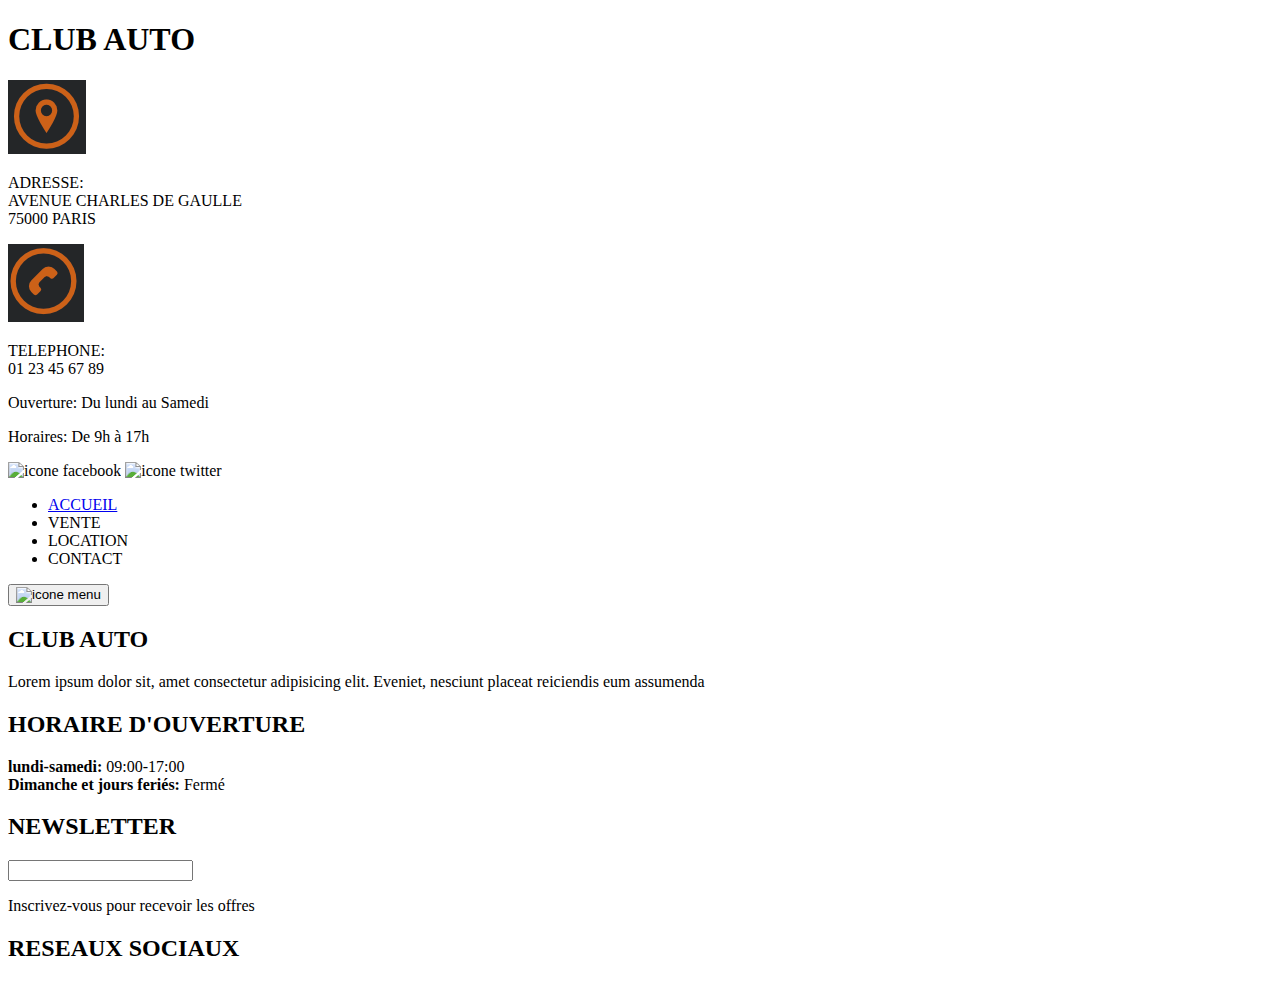
==== codeMinimum.html @ 2f99b061 "code minimum et structure html pour la page contact et la page véhicule" ====
<!DOCTYPE html>
<html>
    <head lang="fr">
        <meta charset="utf-8">
        <title>Club Auto - Accueil</title>
        <link rel="stylesheet" href="style/style.css">

    </head>

    <body>
        <header>
            <h1>CLUB AUTO</h1>
            <div id="adresse">
                <img src="media/icone-adresse.png" alt="icone position">
                <p>ADRESSE:<br>
                AVENUE CHARLES DE GAULLE<br>
                75000 PARIS</p>
            </div>

            <div id="telephone">
                <img src="media/icon-telephone.png" alt="icone telephone">
                <p>TELEPHONE:<br>
                01 23 45 67 89</p>
            </div>

            <div id="horaires">
                <p>Ouverture: Du lundi au Samedi</p>
                <p>Horaires: De 9h à 17h</p>
            </div>

            <div id="reseaux sociaux">
                <img src="media/" alt="icone facebook">
                <img src="media/" alt="icone twitter">
            </div>

            <nav>
                <ul>
                    <li><a href="index.html">ACCUEIL</a></li>
                    <li>VENTE</li>
                    <li>LOCATION</li>
                    <li>CONTACT</li>
                </ul>
            </nav>
            <button id="menuToggle"><img src="media/" alt="icone menu"></button>
        </header>

        <footer>
            <div id="conteneurFooter">
                <div class="itemFooter">
                    <h2>CLUB AUTO</h2>
                    <p>Lorem ipsum dolor sit, amet consectetur adipisicing elit.
                         Eveniet, nesciunt placeat reiciendis eum assumenda</p>
                </div>

                <div class="itemFooter">
                    <h2>HORAIRE D'OUVERTURE</h2>
                    <p><strong>lundi-samedi: </strong>09:00-17:00<br>
                    <strong>Dimanche et jours feriés:</strong> Fermé</p>
                </div>

                <div class="itemFooter">
                    <h2>NEWSLETTER</h2>
                    <input type="text" name="email" id="email">
                    <p>Inscrivez-vous pour recevoir les offres</p>
                </div>

                <div class="itemFooter">
                    <h2>RESEAUX SOCIAUX</h2>
                    
                </div>

            </div>
        </footer>

    </body>
</html>
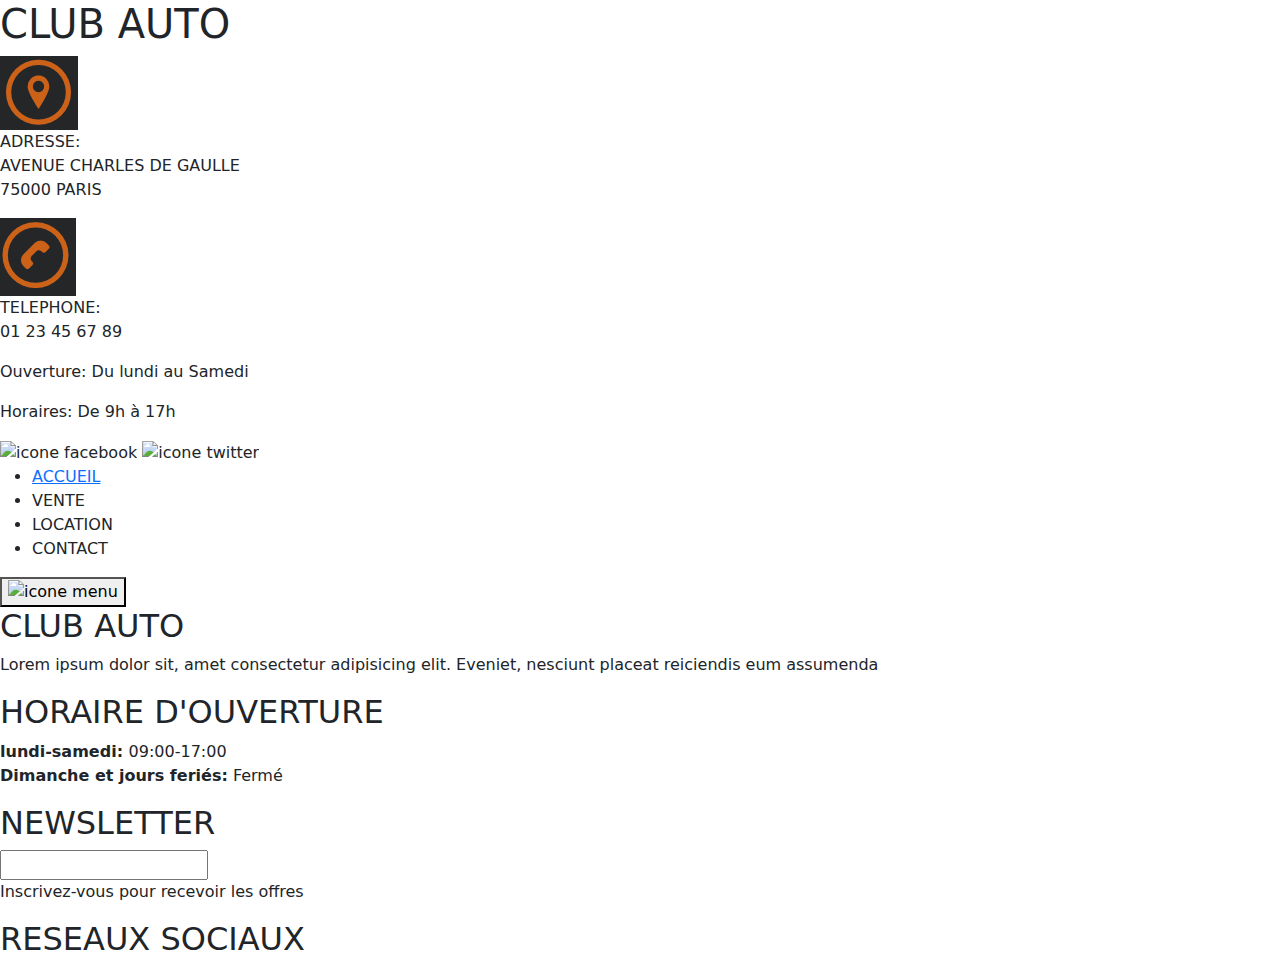
==== commit 552314b0: "bootstrap sur la page d'accueil, ajout du fichier script" ====
--- a/codeMinimum.html
+++ b/codeMinimum.html
@@ -2,7 +2,9 @@
 <html>
     <head lang="fr">
         <meta charset="utf-8">
+        <meta name="viewport" content="width=device-width, initial-scale=1">
         <title>Club Auto - Accueil</title>
+        <link rel="stylesheet" href="style/bootstrap.min.css">
         <link rel="stylesheet" href="style/style.css">
 
     </head>
--- a/style/style.css
+++ b/style/style.css
@@ -0,0 +1,5 @@
+#venteEtLocation{
+    background-image: url(../media/vehicule3.jpg) ;
+    background-size:cover ;
+    background-repeat: no-repeat;
+}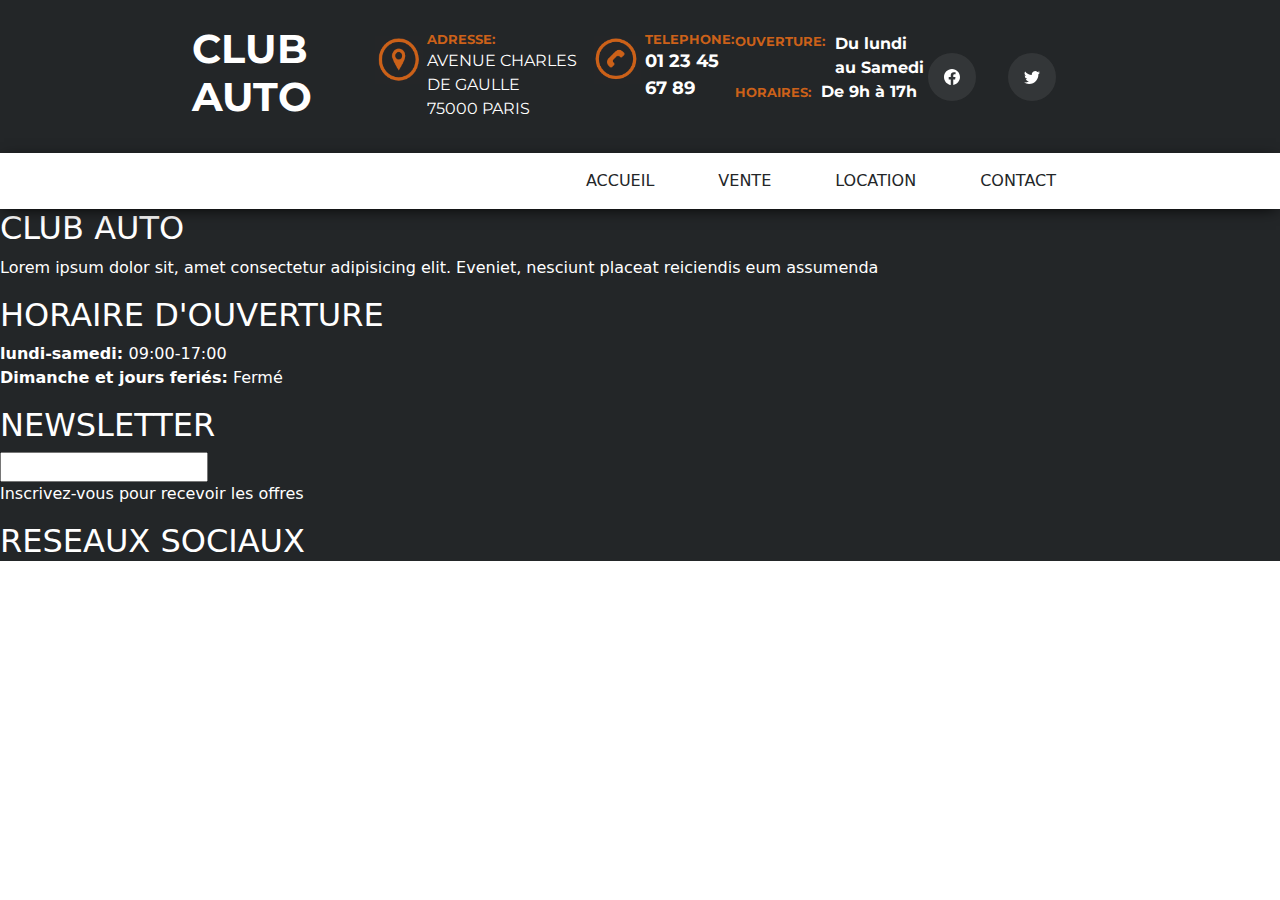
==== commit f2da54a0: "MAJ code minimum / Ajout des liens / CSS Accueil" ====
--- a/codeMinimum.html
+++ b/codeMinimum.html
@@ -4,47 +4,64 @@
         <meta charset="utf-8">
         <meta name="viewport" content="width=device-width, initial-scale=1">
         <title>Club Auto - Accueil</title>
+        <link rel="preconnect" href="https://fonts.googleapis.com">
+        <link rel="preconnect" href="https://fonts.gstatic.com" crossorigin>
+        <link href="https://fonts.googleapis.com/css2?family=Montserrat:wght@400;500;600;700;800&family=Open+Sans:wght@300;400;500&display=swap" rel="stylesheet">
         <link rel="stylesheet" href="style/bootstrap.min.css">
         <link rel="stylesheet" href="style/style.css">
+
 
     </head>
 
     <body>
         <header>
-            <h1>CLUB AUTO</h1>
-            <div id="adresse">
-                <img src="media/icone-adresse.png" alt="icone position">
-                <p>ADRESSE:<br>
-                AVENUE CHARLES DE GAULLE<br>
-                75000 PARIS</p>
+            <div id="enTete" class="d-inline-flex justify-content-around align-items-center">
+                <h1 class="d-flex align-self-center">CLUB AUTO</h1>
+                
+                <div id="adresse" class="d-flex align-self-start">
+                    <img src="media/icone-adresse.png" alt="icone position">
+                    <div>
+                        <h2>ADRESSE:</h2>
+                        <p>AVENUE CHARLES DE GAULLE<br>
+                        75000 PARIS</p>
+                    </div>
+                </div>
+
+                <div id="telephone" class="d-flex align-self-start">
+                    <img src="media/icon-telephone.png" alt="icone telephone">
+                    <div>
+                        <h2>TELEPHONE:</h2>
+                        <p><strong>01 23 45 67 89</strong></p>
+                    </div>
+                </div>
+
+                <div id="horaires" class="d-flex flex-column align-items-start align-self-start">
+                    <div class="d-flex flex-row align-self-baseline">
+                        <p><div class="indication">OUVERTURE:</div> <strong> Du lundi au Samedi</strong></p>
+                    </div>
+                    <div class="d-flex flex-row align-items-baseline">
+                        <p><div class="indication">HORAIRES:</div> <strong> De 9h à 17h </strong></p>
+                    </div>
+                </div>
+
+                <div id="reseauxSociaux" class="d-flex align-self-center">
+                    <div class="bgIcon">
+                        <img src="media/facebook.svg" alt="icone facebook">
+                    </div>
+                    <div class="bgIcon">
+                        <img src="media/twitter.svg" alt="icone twitter">
+                    </div>
+                </div>
             </div>
 
-            <div id="telephone">
-                <img src="media/icon-telephone.png" alt="icone telephone">
-                <p>TELEPHONE:<br>
-                01 23 45 67 89</p>
-            </div>
-
-            <div id="horaires">
-                <p>Ouverture: Du lundi au Samedi</p>
-                <p>Horaires: De 9h à 17h</p>
-            </div>
-
-            <div id="reseaux sociaux">
-                <img src="media/" alt="icone facebook">
-                <img src="media/" alt="icone twitter">
-            </div>
-
-            <nav>
-                <ul>
-                    <li><a href="index.html">ACCUEIL</a></li>
-                    <li>VENTE</li>
-                    <li>LOCATION</li>
-                    <li>CONTACT</li>
-                </ul>
-            </nav>
-            <button id="menuToggle"><img src="media/" alt="icone menu"></button>
         </header>
+        
+        <nav class="d-flex  justify-content-end" id="navbar">
+            <a href="index.html">ACCUEIL</a>
+            <a href="index.html">VENTE</a>
+            <a href="index.html">LOCATION</a>
+            <a href="contact.html">CONTACT</a>
+        </nav>
 
         <footer>
             <div id="conteneurFooter">
--- a/style/style.css
+++ b/style/style.css
@@ -1,5 +1,324 @@
+html{
+    overflow-x: hidden;
+}
+
+/*HEADER*/
+
+#enTete{
+    background-color: #232628;
+    color: #FFFFFF;
+    font-family: 'Montserrat', sans-serif;
+    width: 100vw;
+    padding: 1em 15%;
+
+}
+
+#enTete>h1{
+    font-family: 'Montserrat', sans-serif;
+    font-weight: 700;
+}
+
+#enTete>div>img{
+    vertical-align: middle;
+    width: 3em;
+    height: 3em;
+    margin: 4px;
+}
+
+/*HEADER: ADRESSE*/
+
+#adresse{
+    margin-top: 1em;
+}
+
+#adresse>div>h2 {
+    color: #CC6119;
+    font-weight: 700;
+    font-size: small;
+    margin-bottom: 1%;
+}
+
+/*HEADER: TELEPHONE*/
+
+#telephone{
+    margin-top: 1em;
+}
+
+#telephone>div>h2{
+    color: #CC6119;
+    font-weight: 700;
+    font-size: small;
+    margin-bottom: 1%;
+}
+
+#telephone>div>p{
+    font-size: large;
+}
+
+/*HEADER: HORAIRES*/
+
+#horaires{
+    margin-top: 1em;
+}
+
+.indication{
+    color: #CC6119;
+    font-weight: 700;
+    font-size: small;
+    margin-right: 10px;
+}
+
+/* HEADER: RESEAUX SOCIAUX */
+
+#reseauxSociaux>div>img{
+    padding: 1em;
+}
+
+.bgIcon{
+    background-color: rgba(155, 155, 155, 0.144) ;
+    border-radius: 50%;
+    margin-right: 2em;
+}
+
+/* NAV */
+
+nav{
+    background-color:rgba(255, 255, 255, 0.753);
+    box-shadow: 0px 3px 15px -4px #000000;
+    position: relative;
+    z-index: 2;
+    padding-right: 15%;
+    font-weight: 500;
+}
+nav>a{
+    color: #232628;
+    text-decoration: none;
+    padding: 1em 2em;
+}
+.active{
+    background-color: #CC6119;
+    color: #FFFFFF;
+}
+
+
+main {
+    position: relative;
+    top: -56px;
+}
+
+/* BANNIERE */
+
+#banniere {
+    background-image: url(/media/vehicule1.jpg);
+    background-repeat: no-repeat;
+    background-size: cover;
+    height: 824px;
+}
+
+#banniereTexte {
+    background-color: #232628;
+    color: #FFFFFF;
+    font-family: 'Montserrat', sans-serif;
+    font-weight: 800;
+    min-width: 100%;
+    padding: 2em 15%;
+}
+
+#banniereTexte>p:nth-child(2){
+    color: #CC6119;
+}
+
+
+/* BIENVENUE */
+
+#bienvenue{
+    padding-top: 3% 
+}
+
+#textBienvenue>h2{
+    font-family: 'Montserrat', sans-serif;
+    font-weight: 800;
+}
+
+#textBienvenue>h2>div{
+    color: #CC6119;
+}
+
+
+/* LOCATION ET ACHAT */
+
+#locationAchat {
+    background-image: url(../media/vehicule3.jpg);
+    background-size: cover;
+    min-width: 100vw;
+    min-height: 30vw;
+    padding: 3% 15%;
+
+}
+
+#locationAchat>div{
+    padding: 3em 4em;
+    
+}
+
+#locationAchat>div>h2{
+    font-family: 'Montserrat', sans-serif;
+    font-weight: 800;
+    font-size: x-large;
+}
+
+#locationAchat>div>p{
+    color: #FFFFFF;
+    font-family: 'Open Sans' , sans-serif;
+    font-weight: 500;
+    font-size: small;
+}
+
+#location{
+    background-color: #fab637ba;
+    margin: 1em;
+}
+
+#achat{
+    background-color: #ff4848d1;
+    margin: 1em;
+}
+
+
+
+/*VEHICULES RECENTS*/
+
+#vehiculesRecents{
+    background-color: #232628;
+    color: #ffffff;
+    padding: 3% 15%;
+}
+
+#vehiculesRecents>h2{
+    font-family: 'Montserrat', sans-serif;
+    font-weight: 800;
+}
+
+.hr {
+    background-color: #CC6119;
+    height: 3px;
+    width: 100%;
+    margin-top: 1%;
+}
+
+#conteneurVehiculesRecents{
+    padding-top: 3%;
+}
+
+.vehiculeCard>div{
+    background-color: #474747;
+    padding: 5%;
+    margin-top: 3%; 
+}
+
+.vehiculeCard>div>div>h3{
+    width: 50%;
+}
+
+.vehiculeCard>div>div>input{
+    background-color: #6C98E1;
+    color: #FFFFFF;
+    font-family: 'Montserrat', sans-serif;
+    font-weight: 700;
+    font-size: small;
+    border: none;
+    padding: 2%;
+    height: 30%;
+}
+
+.hrWhite{
+    background-color: #FFFFFF;
+    height: 1px;
+    width: 100%;
+    margin-top: 5%;
+    opacity: 0.25;
+}
+/*POURQUOI NOUS CHOISIR*/
+
+#nousChoisir{
+    padding: 3% 15%;
+}
+
+#nousChoisir>h2{
+    font-family: 'Montserrat', sans-serif;
+    font-weight: 700;
+}
+
+#conteneurChoix{
+    padding: 4% 0;
+}
+
+#conteneurChoix>img{
+    height: 60px;
+    width: auto;
+}
+
+.itemChoix>h3{
+    font-family: 'Montserrat', sans-serif;
+    font-weight: 700;
+    font-size: medium;
+}
+
+.itemChoix>p{
+    font-family: 'Open Sans' , sans-serif;
+    font-weight: 500;
+    font-size: small;
+}
+
+#contact{
+    background-color: #6C98E1;
+    color: #FFFFFF;
+    font-family: 'Montserrat', sans-serif;
+    font-weight: 700;
+    font-size: small;
+    border: none;
+    border-radius: 3px;
+    padding: 1% 2%;
+}
+
+/*VENTE ET LOCATION*/
+
 #venteEtLocation{
     background-image: url(../media/vehicule3.jpg) ;
     background-size:cover ;
     background-repeat: no-repeat;
+    min-width: 100vw;
+    min-height: 30vw;
+    padding: 3% 15%;
+}
+
+#venteEtLocation>div {
+    background-color: #fab637ba;
+    color: #ffffff;
+    margin: 3em;
+    padding: 3% 6%;
+}
+
+#venteEtLocation>div>:first-child{
+    color: #232628;
+    padding-top: 4%;
+}
+
+#venteEtLocation>div>h2{
+    font-family: 'Montserrat', sans-serif;
+    font-weight: 800;
+}
+
+#venteEtLocation>div>p{
+    color: #232628;
+    font-family: 'Open Sans' , sans-serif;
+    font-weight: 500;
+    font-size: medium;
+}
+
+/*FOOTER*/
+
+footer{
+    background-color: #232628;
+    color: #ffffff;
 }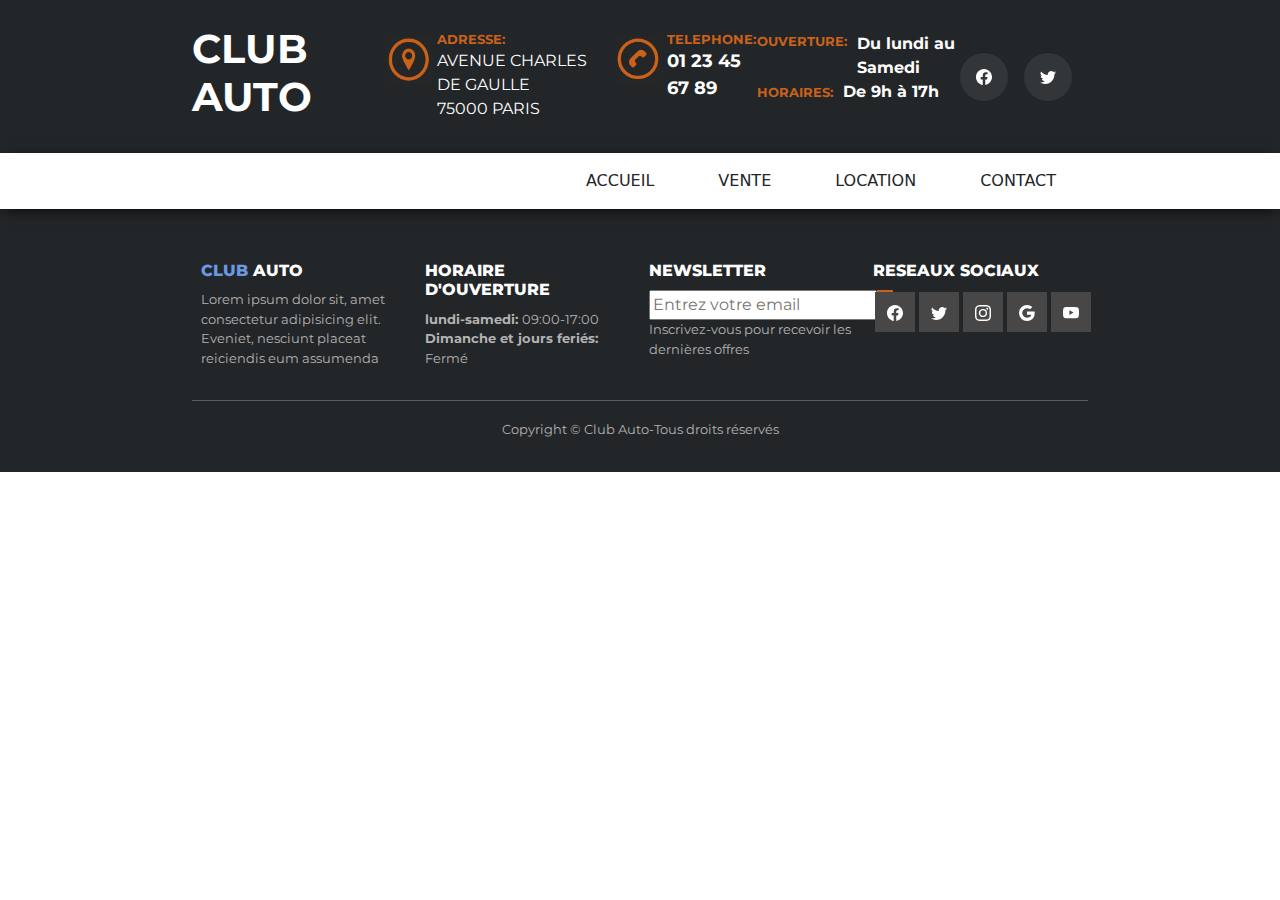
==== commit 782ca5cb: "Ajout icone footer / CSS Footer / CSS Vehicule details" ====
--- a/codeMinimum.html
+++ b/codeMinimum.html
@@ -63,32 +63,57 @@
             <a href="contact.html">CONTACT</a>
         </nav>
 
-        <footer>
-            <div id="conteneurFooter">
-                <div class="itemFooter">
-                    <h2>CLUB AUTO</h2>
+        <footer >
+            <div id="conteneurFooter" class="d-inline-flex justify-content-around align-items-center">
+                <div id="footerClubAuto" class="itemFooter d-flex flex-column align-self-start">
+                    <h2 class="d-flex flex-row"><div> CLUB&nbsp;</div> AUTO</h2>
                     <p>Lorem ipsum dolor sit, amet consectetur adipisicing elit.
                          Eveniet, nesciunt placeat reiciendis eum assumenda</p>
                 </div>
 
-                <div class="itemFooter">
+                <div id="footerOuverture" class="itemFooter d-flex flex-column align-self-start">
                     <h2>HORAIRE D'OUVERTURE</h2>
                     <p><strong>lundi-samedi: </strong>09:00-17:00<br>
                     <strong>Dimanche et jours feriés:</strong> Fermé</p>
                 </div>
 
-                <div class="itemFooter">
+                <div id="newsletter" class="itemFooter d-flex flex-column align-self-start">
                     <h2>NEWSLETTER</h2>
-                    <input type="text" name="email" id="email">
-                    <p>Inscrivez-vous pour recevoir les offres</p>
+                    <div id="newsletterMail" class="d-flex flex-row">
+                        <input type="text" name="email" id="email" placeholder="Entrez votre email">
+                        <div class="d-flex">
+                            <img src="media/rss-fill.svg" alt="icone rss" id="iconRSS">
+                        </div>
+                    </div>
+                    
+                    <p>Inscrivez-vous pour recevoir les<br/> dernières offres</p>
                 </div>
 
-                <div class="itemFooter">
+                <div id="footerRS" class="itemFooter d-flex flex-column align-self-start">
                     <h2>RESEAUX SOCIAUX</h2>
-                    
+
+                    <div class="container d-flex justify-content-start ">
+                        <button type="button" class="col-2 ">
+                            <img src="media/facebook.svg" alt="icone facebook">
+                        </button> 
+                        <button type="button" class="col-2">
+                            <img src="media/twitter.svg" alt="icone twitter">
+                        </button> 
+                        <button type="button" class="col-2">
+                            <img src="media/instagram.svg" alt="icone instagram">
+                        </button> 
+                        <button type="button" class="col-2">
+                            <img src="media/google.svg" alt="icone googleplus">
+                        </button> 
+                        <button type="button" class="col-2">
+                            <img src="media/youtube.svg" alt="icone youtube">
+                        </button> 
+                    </div>
                 </div>
 
             </div>
+            <hr/>
+            <p class="d-inline-flex justify-content-around align-items-center">Copyright &copy; Club Auto-Tous droits réservés</p>
         </footer>
 
     </body>
--- a/style/style.css
+++ b/style/style.css
@@ -2,7 +2,12 @@
     overflow-x: hidden;
 }
 
-/*HEADER*/
+main{
+    max-width: 100% !important;
+    padding: 0 !important;
+}
+
+/*////////// HEADER //////////*/
 
 #enTete{
     background-color: #232628;
@@ -25,7 +30,7 @@
     margin: 4px;
 }
 
-/*HEADER: ADRESSE*/
+/*////////// HEADER: ADRESSE //////////*/
 
 #adresse{
     margin-top: 1em;
@@ -38,7 +43,7 @@
     margin-bottom: 1%;
 }
 
-/*HEADER: TELEPHONE*/
+/*///////// /HEADER: TELEPHONE //////////*/
 
 #telephone{
     margin-top: 1em;
@@ -55,7 +60,7 @@
     font-size: large;
 }
 
-/*HEADER: HORAIRES*/
+/*////////// HEADER: HORAIRES //////////*/
 
 #horaires{
     margin-top: 1em;
@@ -68,7 +73,7 @@
     margin-right: 10px;
 }
 
-/* HEADER: RESEAUX SOCIAUX */
+/*////////// HEADER: RESEAUX SOCIAUX //////////*/
 
 #reseauxSociaux>div>img{
     padding: 1em;
@@ -77,10 +82,10 @@
 .bgIcon{
     background-color: rgba(155, 155, 155, 0.144) ;
     border-radius: 50%;
-    margin-right: 2em;
-}
-
-/* NAV */
+    margin-right: 1em;
+}
+
+/*////////// NAV //////////*/
 
 nav{
     background-color:rgba(255, 255, 255, 0.753);
@@ -106,7 +111,77 @@
     top: -56px;
 }
 
-/* BANNIERE */
+/*////////// FOOTER //////////*/
+
+footer{
+    background-color: #232628;
+    color: #FFFFFF;
+    font-family: 'Montserrat', sans-serif;
+    width: 100vw;
+    padding: 1em 15%;
+}
+
+footer>div>div>h2{
+    font-family: 'Montserrat', sans-serif;
+    font-weight: 800;
+    font-size: medium;
+    padding-bottom: 1%;
+}
+
+#conteneurFooter{
+    padding-top: 4%;
+}
+
+#footerClubAuto{
+    width: 25%;
+}
+
+.itemFooter{
+    width: 25%;
+    padding:0 1%;
+}
+
+#footerClubAuto>h2>div{
+    color: #6C98E1;
+}
+
+#conteneurFooter>div>p{
+    color:#b3b3b3 ;
+    font-size: small;
+}
+
+footer>p{
+    color:#b3b3b3 ;
+    font-size: small;
+    width: 100%;
+}
+
+#newsletterMail>div{
+    background-color: #CC6119;
+    width: 30px;
+}
+#iconRSS{
+    padding: 20%;
+}
+
+#footerRS>div{
+    padding: 0;
+}
+
+#footerRS>div>button{
+    width: fit-content;
+    border: none;
+    margin: 1%;
+    background-color: #474747;
+    width: 40px;
+    height: 40px;
+} 
+
+#footerRS>div>button>img{
+    padding: 0;
+}
+
+/*////////// BANNIERE //////////*/
 
 #banniere {
     background-image: url(/media/vehicule1.jpg);
@@ -129,10 +204,10 @@
 }
 
 
-/* BIENVENUE */
+/*////////// BIENVENUE //////////*/
 
 #bienvenue{
-    padding-top: 3% 
+    padding: 3% 0 0 ;
 }
 
 #textBienvenue>h2{
@@ -144,15 +219,41 @@
     color: #CC6119;
 }
 
-
-/* LOCATION ET ACHAT */
+#textBienvenue>p{
+    font-family: 'Open Sans' , sans-serif;
+    font-weight: 500;
+    font-size: medium;
+}
+
+
+#textAuto{
+    padding: 4% 0;
+}
+
+#textAuto>div>h2{
+    font-family: 'Montserrat', sans-serif;
+    font-weight: 800;
+}
+
+#textAuto>div>p{
+    font-family: 'Open Sans' , sans-serif;
+    font-weight: 500;
+    font-size: medium;
+}
+
+li{
+    list-style: none;
+}
+
+
+/*////////// LOCATION ET ACHAT //////////*/
 
 #locationAchat {
     background-image: url(../media/vehicule3.jpg);
     background-size: cover;
     min-width: 100vw;
     min-height: 30vw;
-    padding: 3% 15%;
+    padding: 3% 18%;
 
 }
 
@@ -171,7 +272,7 @@
     color: #FFFFFF;
     font-family: 'Open Sans' , sans-serif;
     font-weight: 500;
-    font-size: small;
+    font-size: medium;
 }
 
 #location{
@@ -186,7 +287,7 @@
 
 
 
-/*VEHICULES RECENTS*/
+/*////////// VEHICULES RECENTS //////////*/
 
 #vehiculesRecents{
     background-color: #232628;
@@ -207,7 +308,11 @@
 }
 
 #conteneurVehiculesRecents{
-    padding-top: 3%;
+    padding: 3% 0;
+}
+
+.vehiculeCard{
+    padding: 0;
 }
 
 .vehiculeCard>div{
@@ -238,10 +343,10 @@
     margin-top: 5%;
     opacity: 0.25;
 }
-/*POURQUOI NOUS CHOISIR*/
+/*////////// POURQUOI NOUS CHOISIR //////////*/
 
 #nousChoisir{
-    padding: 3% 15%;
+    padding: 3% 0;
 }
 
 #nousChoisir>h2{
@@ -267,7 +372,7 @@
 .itemChoix>p{
     font-family: 'Open Sans' , sans-serif;
     font-weight: 500;
-    font-size: small;
+    font-size: medium;
 }
 
 #contact{
@@ -275,13 +380,13 @@
     color: #FFFFFF;
     font-family: 'Montserrat', sans-serif;
     font-weight: 700;
-    font-size: small;
+    font-size: medium;
     border: none;
     border-radius: 3px;
     padding: 1% 2%;
 }
 
-/*VENTE ET LOCATION*/
+/*////////// VENTE ET LOCATION //////////*/
 
 #venteEtLocation{
     background-image: url(../media/vehicule3.jpg) ;
@@ -295,7 +400,7 @@
 #venteEtLocation>div {
     background-color: #fab637ba;
     color: #ffffff;
-    margin: 3em;
+    margin: 4em;
     padding: 3% 6%;
 }
 
@@ -316,9 +421,68 @@
     font-size: medium;
 }
 
-/*FOOTER*/
-
-footer{
+/*////////// PAGE CONTACT //////////*/
+
+#sectionFormulaire{
+    background-image: url(../media/vehicule3.jpg) ;
+    background-size:cover ;
+    background-repeat: no-repeat;
+    min-width: 100vw;
+    min-height: 30vw;
+    padding: 3% 15%;
+}
+
+#conteneurFormulaire{
+    background-color: #FFFFFF;
+    padding: 5% 6%;
+    box-shadow: -2px 1px 13px 0px rgba(0,0,0,0.75);
+}
+
+#conteneurFormulaire>h1{
+    font-family: 'Montserrat', sans-serif;
+    font-weight: 800;
+    
+}
+
+#formContact{
+    padding: 0;
+}
+
+#formContact>div>input{
+    border: none;
+    background-color: #e7e7e7;
+    padding: 3% 6%;
+}
+
+#formContact>div>textarea{
+    border: none;
+    background-color: #e7e7e7;
+    padding: 3% 6%;
+}
+
+#formContact>div>label{
+    padding-top: 8%;
+}
+
+#message{
+    height: 100%;
+}
+
+#btnsubmit{
+    background-color: #6C98E1;
+    color: #FFFFFF;
+    font-family: 'Montserrat', sans-serif;
+    font-weight: 700;
+    font-size: medium;
+    border: none;
+    border-radius: 3px;
+    padding: 1% 2%;
+    margin-top: 2%;
+}
+
+/*////////// PAGE DETAILS VEHICULE //////////*/
+
+#listeOnglet{
     background-color: #232628;
     color: #ffffff;
 }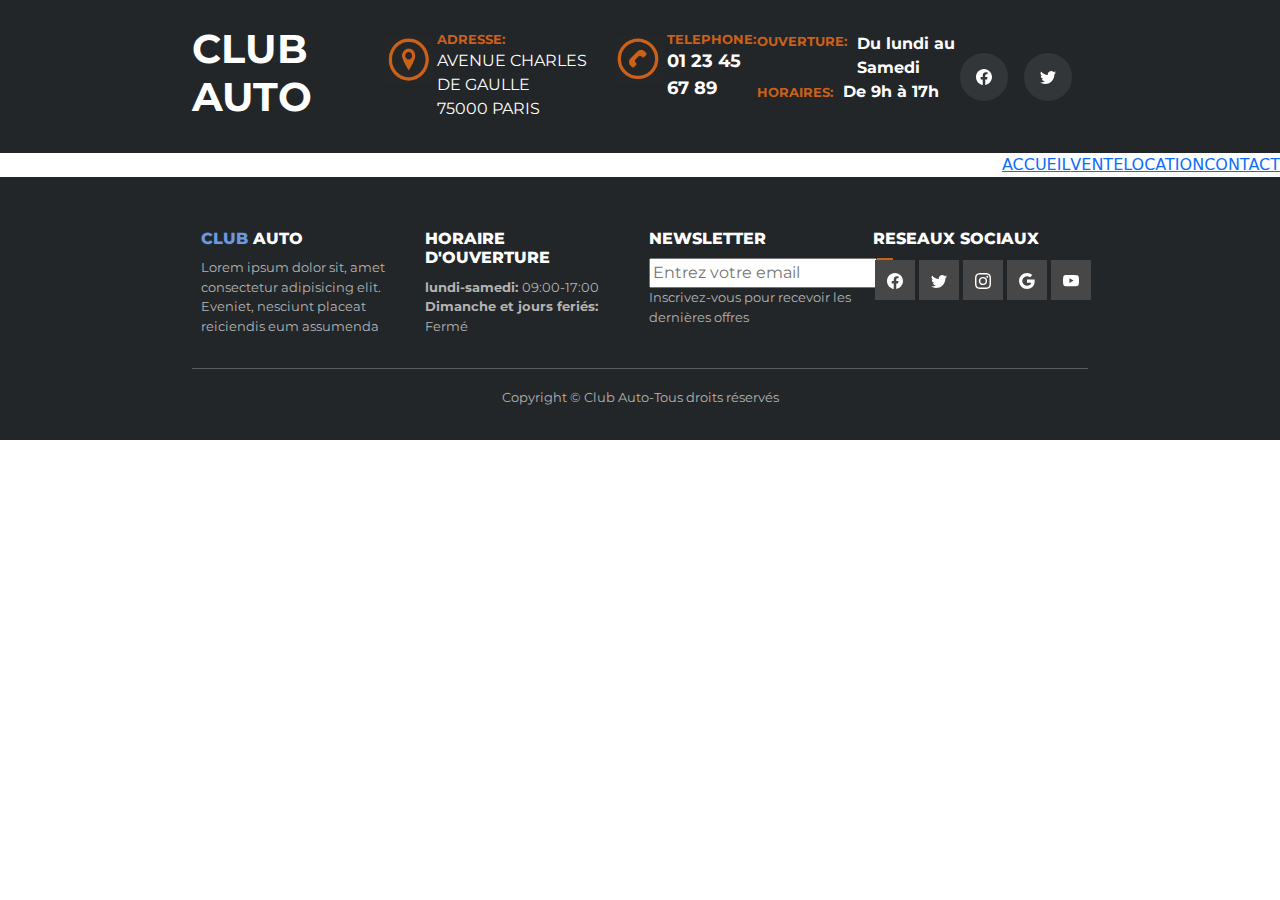
==== commit fb25e387: "version responsive de toutes les pages sauf menu" ====
--- a/codeMinimum.html
+++ b/codeMinimum.html
@@ -7,18 +7,19 @@
         <link rel="preconnect" href="https://fonts.googleapis.com">
         <link rel="preconnect" href="https://fonts.gstatic.com" crossorigin>
         <link href="https://fonts.googleapis.com/css2?family=Montserrat:wght@400;500;600;700;800&family=Open+Sans:wght@300;400;500&display=swap" rel="stylesheet">
+        <link rel="stylesheet" href="style/style.css">
+        <link rel="stylesheet" href="style/mediaqueries.css">
         <link rel="stylesheet" href="style/bootstrap.min.css">
-        <link rel="stylesheet" href="style/style.css">
 
 
     </head>
 
     <body>
         <header>
-            <div id="enTete" class="d-inline-flex justify-content-around align-items-center">
-                <h1 class="d-flex align-self-center">CLUB AUTO</h1>
+            <div id="enTete" class="d-flex justify-content-around align-items-center ">
+                <h1 class="d-none d-xl-flex align-self-center ">CLUB AUTO</h1>
                 
-                <div id="adresse" class="d-flex align-self-start">
+                <div id="adresse" class="d-none d-xl-flex align-self-start ">
                     <img src="media/icone-adresse.png" alt="icone position">
                     <div>
                         <h2>ADRESSE:</h2>
@@ -35,7 +36,7 @@
                     </div>
                 </div>
 
-                <div id="horaires" class="d-flex flex-column align-items-start align-self-start">
+                <div id="horaires" class="d-none d-xl-flex flex-column align-items-start align-self-start">
                     <div class="d-flex flex-row align-self-baseline">
                         <p><div class="indication">OUVERTURE:</div> <strong> Du lundi au Samedi</strong></p>
                     </div>
@@ -44,7 +45,7 @@
                     </div>
                 </div>
 
-                <div id="reseauxSociaux" class="d-flex align-self-center">
+                <div id="reseauxSociaux" class="d-none d-xl-flex d-flex align-self-center">
                     <div class="bgIcon">
                         <img src="media/facebook.svg" alt="icone facebook">
                     </div>
@@ -64,7 +65,7 @@
         </nav>
 
         <footer >
-            <div id="conteneurFooter" class="d-inline-flex justify-content-around align-items-center">
+            <div id="conteneurFooter" class="d-lg-flex flex-lg-row flex-column justify-content-around align-items-center">
                 <div id="footerClubAuto" class="itemFooter d-flex flex-column align-self-start">
                     <h2 class="d-flex flex-row"><div> CLUB&nbsp;</div> AUTO</h2>
                     <p>Lorem ipsum dolor sit, amet consectetur adipisicing elit.
--- a/style/style.css
+++ b/style/style.css
@@ -85,7 +85,7 @@
     margin-right: 1em;
 }
 
-/*////////// NAV //////////*/
+/*////////// NAV //////////
 
 nav{
     background-color:rgba(255, 255, 255, 0.753);
@@ -111,7 +111,7 @@
     top: -56px;
 }
 
-/*////////// FOOTER //////////*/
+////////// FOOTER //////////*/
 
 footer{
     background-color: #232628;
@@ -192,15 +192,15 @@
 
 #banniereTexte {
     background-color: #232628;
-    color: #FFFFFF;
+    color: #CC6119;
     font-family: 'Montserrat', sans-serif;
     font-weight: 800;
     min-width: 100%;
     padding: 2em 15%;
 }
 
-#banniereTexte>p:nth-child(2){
-    color: #CC6119;
+#banniereTexte>p>strong>span{
+    color: #FFFFFF;
 }
 
 
@@ -210,12 +210,16 @@
     padding: 3% 0 0 ;
 }
 
+#textBienvenue{
+    padding-left: 3%;
+}
+
 #textBienvenue>h2{
     font-family: 'Montserrat', sans-serif;
     font-weight: 800;
 }
 
-#textBienvenue>h2>div{
+#textBienvenue>h2>span{
     color: #CC6119;
 }
 
@@ -228,6 +232,10 @@
 
 #textAuto{
     padding: 4% 0;
+}
+
+#textAuto>div{
+    padding-right:3% ;
 }
 
 #textAuto>div>h2{
@@ -358,9 +366,10 @@
     padding: 4% 0;
 }
 
-#conteneurChoix>img{
+#conteneurChoix>div>img{
     height: 60px;
     width: auto;
+    padding: 0 5%;
 }
 
 .itemChoix>h3{
@@ -448,41 +457,128 @@
     padding: 0;
 }
 
+#formContact>div{
+    padding: 0 2%;
+}
+
 #formContact>div>input{
     border: none;
     background-color: #e7e7e7;
     padding: 3% 6%;
 }
 
-#formContact>div>textarea{
+#formContact>div>div>textarea{
     border: none;
     background-color: #e7e7e7;
     padding: 3% 6%;
+    height: 130px;
 }
 
 #formContact>div>label{
     padding-top: 8%;
 }
 
+#formContact>div>div>label{
+    padding-top: 8%;
+}
+
+#formMessage{
+    width: 100%;
+}
+
 #message{
     height: 100%;
 }
 
-#btnsubmit{
+#btnsubmit {
     background-color: #6C98E1;
     color: #FFFFFF;
     font-family: 'Montserrat', sans-serif;
     font-weight: 700;
-    font-size: medium;
-    border: none;
+    font-size: small;
     border-radius: 3px;
-    padding: 1% 2%;
+    padding: 5% 6%;
     margin-top: 2%;
+    width: 40%;
+    border-top:none;
+    border-left: none;
+    border-right: none;
+    border-bottom: 2px solid #0054d3;
+    
 }
 
 /*////////// PAGE DETAILS VEHICULE //////////*/
 
-#listeOnglet{
+#ficheProduit{
+    top: 0;
+    font-family: 'Open Sans' , sans-serif;
+    font-weight: 500;
+}
+
+#filAriane{
+    color:#7e7e7e;
+    padding: 1%;
+}
+
+#visuelProduit>h1{
+    font-family: 'Montserrat', sans-serif;
+    font-weight: 700;
+}
+
+#listeOnglet {
     background-color: #232628;
     color: #ffffff;
+    margin-top: 3%;
+    margin-bottom: 2%;
+    font-family: 'Montserrat', sans-serif;
+    font-weight: 800;
+    font-size: medium;
+    height: 60px;
+    padding: 0 1%;
+    
+}
+
+#description>p{
+    padding: 1% 0 0;
+}
+
+#listeOnglet>button{
+    border: none;
+    background-color: transparent;
+    color: #FFFFFF;
+    padding: 0 3%;
+    font-family: 'Montserrat', sans-serif;
+    font-weight: 700;
+    
+}
+
+.ongletActif{
+    background-color: #FFFFFF !important ; 
+    color: #000000 !important;
+    border-top: 5px solid #CC6119 !important;
+    margin-top: -5px;
+}
+
+#rectangleOrange {
+    background-color: #CC6119;
+    width: 5px;
+}
+
+#textImportant{
+    padding-left: 4%;
+    color:#7e7e7e;
+}
+
+#option{
+    padding: 1% 0 2%;
+}
+
+#option>h2{
+    font-family: 'Montserrat', sans-serif;
+    font-weight: 800;
+    padding-bottom: 1%;
+}
+
+ul{
+    padding-left: 0 !important;
 }--- a/style/mediaqueries.css
+++ b/style/mediaqueries.css
@@ -0,0 +1,87 @@
+@media (max-width: 1200px) { 
+
+main{
+    top: 0;
+    overflow: hidden;
+}
+
+
+
+/*////////// BANNIERE //////////*/
+
+#banniere {
+    background-image: none;
+    height: 100%;
+}
+
+/*////////// BIENVENUE //////////*/
+#bienvenue{
+    padding:10%;
+}
+
+#bienvenue>div>img{
+    width: 100%;
+}
+#textBienvenue{
+    width: 100%;
+}
+
+#textAuto{
+    width: 100%;
+}
+
+#textAuto>div>img{
+    width: 100%;
+}
+
+#locationAchat{
+    padding: 0;
+}
+#venteEtLocation {
+    padding: 5% 0; 
+    width: 100%;
+}
+#venteEtLocation>div {
+   
+    margin: 0;
+}
+
+#nousChoisir {
+    padding: 10% 0;
+}
+
+#conteneurChoix {
+    padding: 8% 14% 8% 8%;
+}
+
+#btnsubmit{
+    width: 70%;
+    margin-top: 10%;
+}
+
+/*////////// PAGE DETAILS VEHICULE //////////*/
+
+#listeOnglet{
+    height: 100%;
+}
+
+#listeOnglet>button{
+    padding: 3% 0;
+}
+
+#footerClubAuto{
+    width: 100%;
+}
+
+#footerOuverture{
+    width: 100%;
+}
+
+#newsletter{
+    width: 100%;
+}
+
+#footerRS{
+    width: 100%;
+}
+}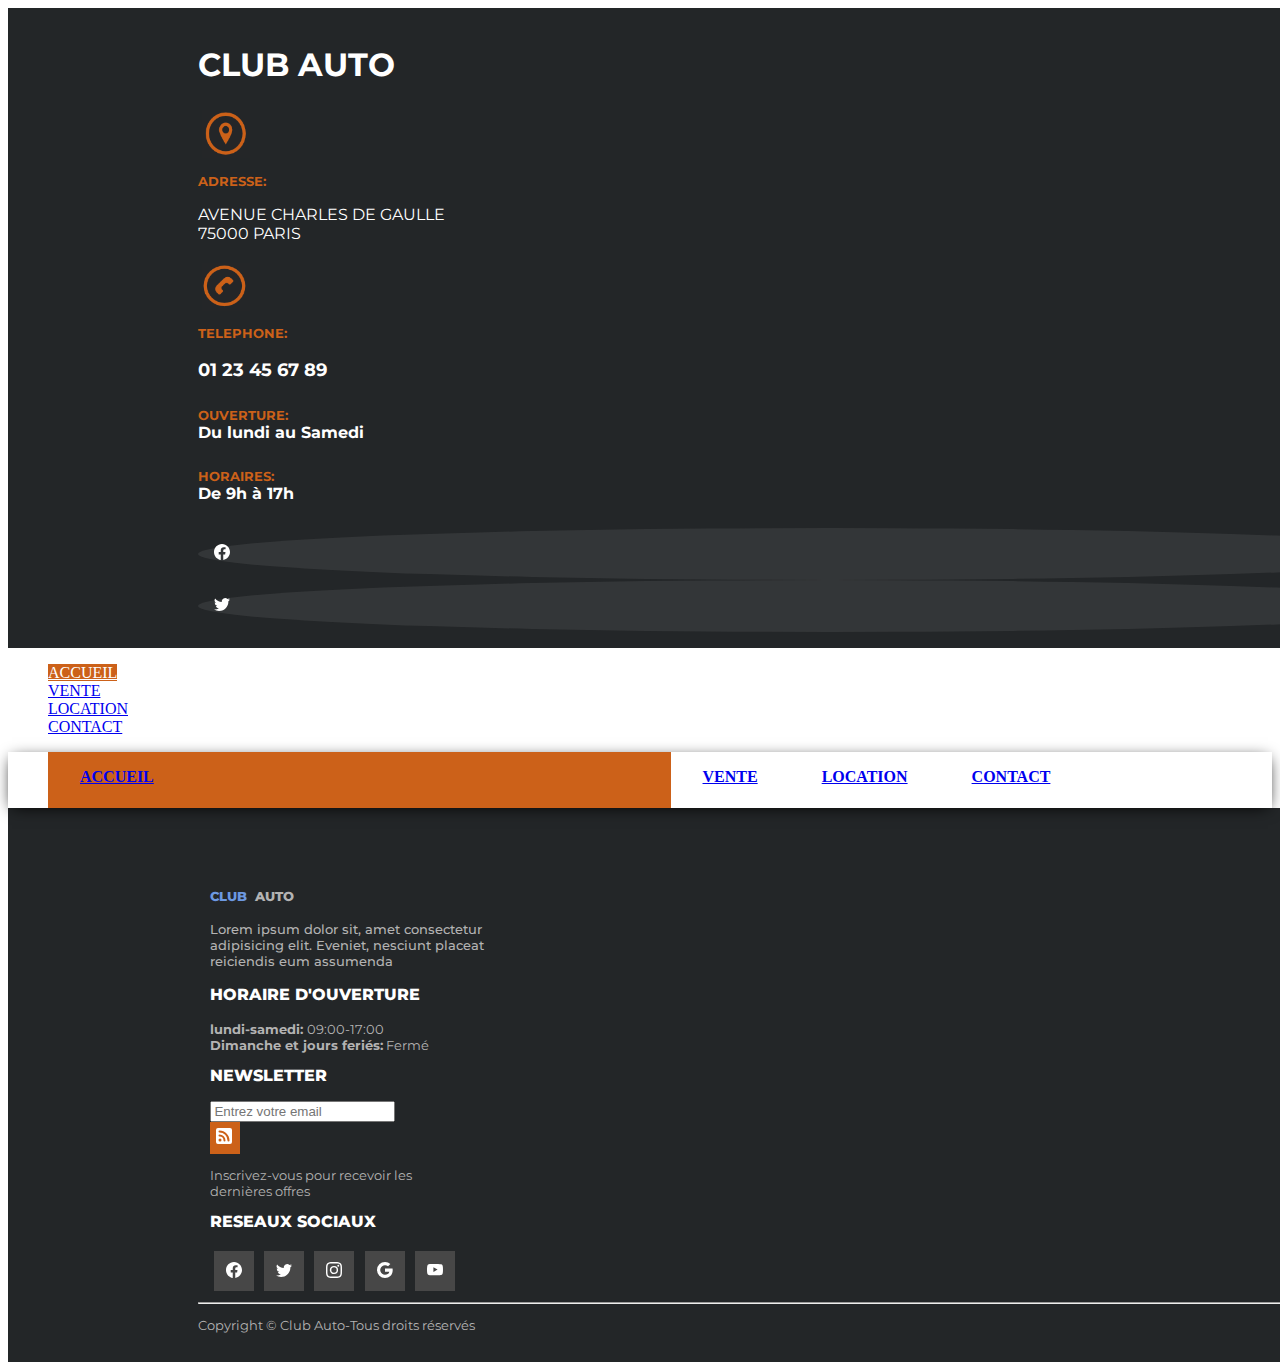
==== commit d57ca572: "correction header et footer responsive" ====
--- a/codeMinimum.html
+++ b/codeMinimum.html
@@ -1,17 +1,15 @@
 <!DOCTYPE html>
-<html>
-    <head lang="fr">
+<html lang="fr">
+    <head >
         <meta charset="utf-8">
         <meta name="viewport" content="width=device-width, initial-scale=1">
         <title>Club Auto - Accueil</title>
         <link rel="preconnect" href="https://fonts.googleapis.com">
         <link rel="preconnect" href="https://fonts.gstatic.com" crossorigin>
         <link href="https://fonts.googleapis.com/css2?family=Montserrat:wght@400;500;600;700;800&family=Open+Sans:wght@300;400;500&display=swap" rel="stylesheet">
+        <link href="https://cdn.jsdelivr.net/npm/bootstrap@5.2.3/dist/css/bootstrap.min.css" rel="stylesheet" integrity="sha384-rbsA2VBKQhggwzxH7pPCaAqO46MgnOM80zW1RWuH61DGLwZJEdK2Kadq2F9CUG65" crossorigin="anonymous">
         <link rel="stylesheet" href="style/style.css">
         <link rel="stylesheet" href="style/mediaqueries.css">
-        <link rel="stylesheet" href="style/bootstrap.min.css">
-
-
     </head>
 
     <body>
@@ -57,17 +55,33 @@
 
         </header>
         
-        <nav class="d-flex  justify-content-end" id="navbar">
-            <a href="index.html">ACCUEIL</a>
-            <a href="index.html">VENTE</a>
-            <a href="index.html">LOCATION</a>
-            <a href="contact.html">CONTACT</a>
+               <div>
+            <button class="navbar-toggle d-lg-none d-block" type="button" data-bs-toggle="collapse" data-bs-target="#menuCollapse" aria-expanded="false" aria-controls="menuCollapse" id="btnNav">
+                <span class="navbar-toggler-icon"></span>
+            </button>
+        </div>
+        <div class="collapse" id="menuCollapse">
+            <ul class="navbar-nav ms-auto ">
+                <li class="nav-item"><a href="index.html" class="nav-link active">ACCUEIL</a></li>
+                <li class="nav-item"><a href="index.html" class="nav-link">VENTE</a></li>
+                <li class="nav-item"><a href="index.html" class="nav-link">LOCATION</a></li>
+                <li class="nav-item"><a href="contact.html" class="nav-link">CONTACT</a></li>
+            </ul>   
+        </div>
+
+        <nav class="d-lg-flex flex-lg-row justify-content-end">
+                <ul>
+                    <li class="active"><a href="index.html" class="nav-link">ACCUEIL</a></li>
+                    <li><a href="index.html" class="nav-link">VENTE</a></li>
+                    <li><a href="index.html" class="nav-link">LOCATION</a></li>
+                    <li><a href="contact.html" class="nav-link">CONTACT</a></li>
+                </ul>   
         </nav>
 
         <footer >
             <div id="conteneurFooter" class="d-lg-flex flex-lg-row flex-column justify-content-around align-items-center">
                 <div id="footerClubAuto" class="itemFooter d-flex flex-column align-self-start">
-                    <h2 class="d-flex flex-row"><div> CLUB&nbsp;</div> AUTO</h2>
+                    <p class=" h1 d-inline-flex flex-row "><span> CLUB&nbsp;</span> AUTO</p>
                     <p>Lorem ipsum dolor sit, amet consectetur adipisicing elit.
                          Eveniet, nesciunt placeat reiciendis eum assumenda</p>
                 </div>
@@ -116,6 +130,6 @@
             <hr/>
             <p class="d-inline-flex justify-content-around align-items-center">Copyright &copy; Club Auto-Tous droits réservés</p>
         </footer>
-
+        <script src="https://cdn.jsdelivr.net/npm/bootstrap@5.2.3/dist/js/bootstrap.bundle.min.js" integrity="sha384-kenU1KFdBIe4zVF0s0G1M5b4hcpxyD9F7jL+jjXkk+Q2h455rYXK/7HAuoJl+0I4" crossorigin="anonymous"></script>
     </body>
 </html>--- a/style/style.css
+++ b/style/style.css
@@ -10,11 +10,14 @@
 /*////////// HEADER //////////*/
 
 #enTete{
+    padding-top: 0px;
     background-color: #232628;
     color: #FFFFFF;
     font-family: 'Montserrat', sans-serif;
     width: 100vw;
     padding: 1em 15%;
+    justify-content: space-around;
+
 
 }
 
@@ -63,7 +66,11 @@
 /*////////// HEADER: HORAIRES //////////*/
 
 #horaires{
-    margin-top: 1em;
+    margin-top: 1%;
+}
+
+#horaires>div>p{
+    margin-bottom: 2%;
 }
 
 .indication{
@@ -72,6 +79,8 @@
     font-size: small;
     margin-right: 10px;
 }
+
+
 
 /*////////// HEADER: RESEAUX SOCIAUX //////////*/
 
@@ -85,24 +94,37 @@
     margin-right: 1em;
 }
 
-/*////////// NAV //////////
+/*////////// NAV /////////*/
 
 nav{
     background-color:rgba(255, 255, 255, 0.753);
     box-shadow: 0px 3px 15px -4px #000000;
     position: relative;
+    height: 56px;
     z-index: 2;
     padding-right: 15%;
-    font-weight: 500;
-}
-nav>a{
+    font-weight: 600;
+}
+nav>ul>li{
     color: #232628;
     text-decoration: none;
     padding: 1em 2em;
 }
+nav>ul{
+    display: flex;
+    flex-direction: row;
+    height: 100%;
+}
+
 .active{
     background-color: #CC6119;
-    color: #FFFFFF;
+    color: #FFFFFF !important;
+    width: 100%;
+}
+
+#btnNav{
+    display: none;
+    z-index: 1;
 }
 
 
@@ -111,7 +133,7 @@
     top: -56px;
 }
 
-////////// FOOTER //////////*/
+/*///////// FOOTER //////////*/
 
 footer{
     background-color: #232628;
@@ -126,6 +148,23 @@
     font-weight: 800;
     font-size: medium;
     padding-bottom: 1%;
+}
+
+#footerClubAuto>p{
+    font-family: 'Montserrat', sans-serif;
+    font-weight: 800;
+    font-size: medium;
+    padding-bottom: 1%;
+}
+
+#footerClubAuto>p>span{
+    color: #6C98E1;
+}
+
+#footerClubAuto>p:nth-child(2){
+    font-family: 'Montserrat', sans-serif;
+    font-weight: 500;
+    font-size: small;
 }
 
 #conteneurFooter{
@@ -141,9 +180,7 @@
     padding:0 1%;
 }
 
-#footerClubAuto>h2>div{
-    color: #6C98E1;
-}
+
 
 #conteneurFooter>div>p{
     color:#b3b3b3 ;
@@ -184,7 +221,7 @@
 /*////////// BANNIERE //////////*/
 
 #banniere {
-    background-image: url(/media/vehicule1.jpg);
+    background-image: url(../media/vehicule1.jpg);
     background-repeat: no-repeat;
     background-size: cover;
     height: 824px;
@@ -221,6 +258,10 @@
 
 #textBienvenue>h2>span{
     color: #CC6119;
+}
+
+#textAuto>div>ul{
+    padding-left: 0 !important;
 }
 
 #textBienvenue>p{
@@ -319,9 +360,6 @@
     padding: 3% 0;
 }
 
-.vehiculeCard{
-    padding: 0;
-}
 
 .vehiculeCard>div{
     background-color: #474747;
@@ -333,7 +371,7 @@
     width: 50%;
 }
 
-.vehiculeCard>div>div>input{
+.prix{
     background-color: #6C98E1;
     color: #FFFFFF;
     font-family: 'Montserrat', sans-serif;
@@ -343,6 +381,35 @@
     padding: 2%;
     height: 30%;
 }
+
+.vehiculeCard>div>div>div{
+    background-color: #6C98E1;
+    color: #000000;
+    font-family: 'Montserrat', sans-serif;
+    font-weight: 500;
+    font-size: small;
+    height: fit-content;
+    border: none;
+    padding: 2%;
+    margin-bottom: 0;
+}
+
+.vehiculeCard>div>div>div>p{
+    
+    margin-bottom: 0;
+}
+
+
+.vehiculeCard>div>div>div>input{
+    background-color: #6C98E1;
+    color: #FFFFFF;
+    font-family: 'Montserrat', sans-serif;
+    font-weight: 700;
+    font-size: small;
+    border: none;
+    
+}
+
 
 .hrWhite{
     background-color: #FFFFFF;
@@ -579,6 +646,6 @@
     padding-bottom: 1%;
 }
 
-ul{
+#option>ul{
     padding-left: 0 !important;
 }--- a/style/mediaqueries.css
+++ b/style/mediaqueries.css
@@ -5,7 +5,47 @@
     overflow: hidden;
 }
 
+#enTete{
+    padding-top: 80px;
+    justify-content: flex-start !important;
+}
 
+nav{
+    display: none;
+}
+
+#menuCollapse{
+    background-color: #ffffff;
+    position: fixed;
+    padding: 60px 0 10px;
+    top: 0;
+    width: 100%;
+    font-weight: 600;
+    z-index: 1;
+
+
+}
+
+
+#menuCollapse>ul>li>a{
+    display: flex;
+    justify-content: center;
+}
+
+#btnNav{
+    display: block;
+    position: fixed;
+    top: 10px;
+    right: 5px;
+    width: 50px;
+    height: 50px;
+    background-color: transparent;
+    border-style: none;
+    background-image: url(/media/list.svg) ;
+    background-repeat: no-repeat;
+    background-size: cover ;
+    z-index: 2;
+}
 
 /*////////// BANNIERE //////////*/
 
@@ -17,6 +57,10 @@
 /*////////// BIENVENUE //////////*/
 #bienvenue{
     padding:10%;
+}
+
+#textBienvenue>h2{
+    padding-top: 6%;
 }
 
 #bienvenue>div>img{
@@ -39,7 +83,7 @@
 }
 #venteEtLocation {
     padding: 5% 0; 
-    width: 100%;
+    width: 105%;
 }
 #venteEtLocation>div {
    
